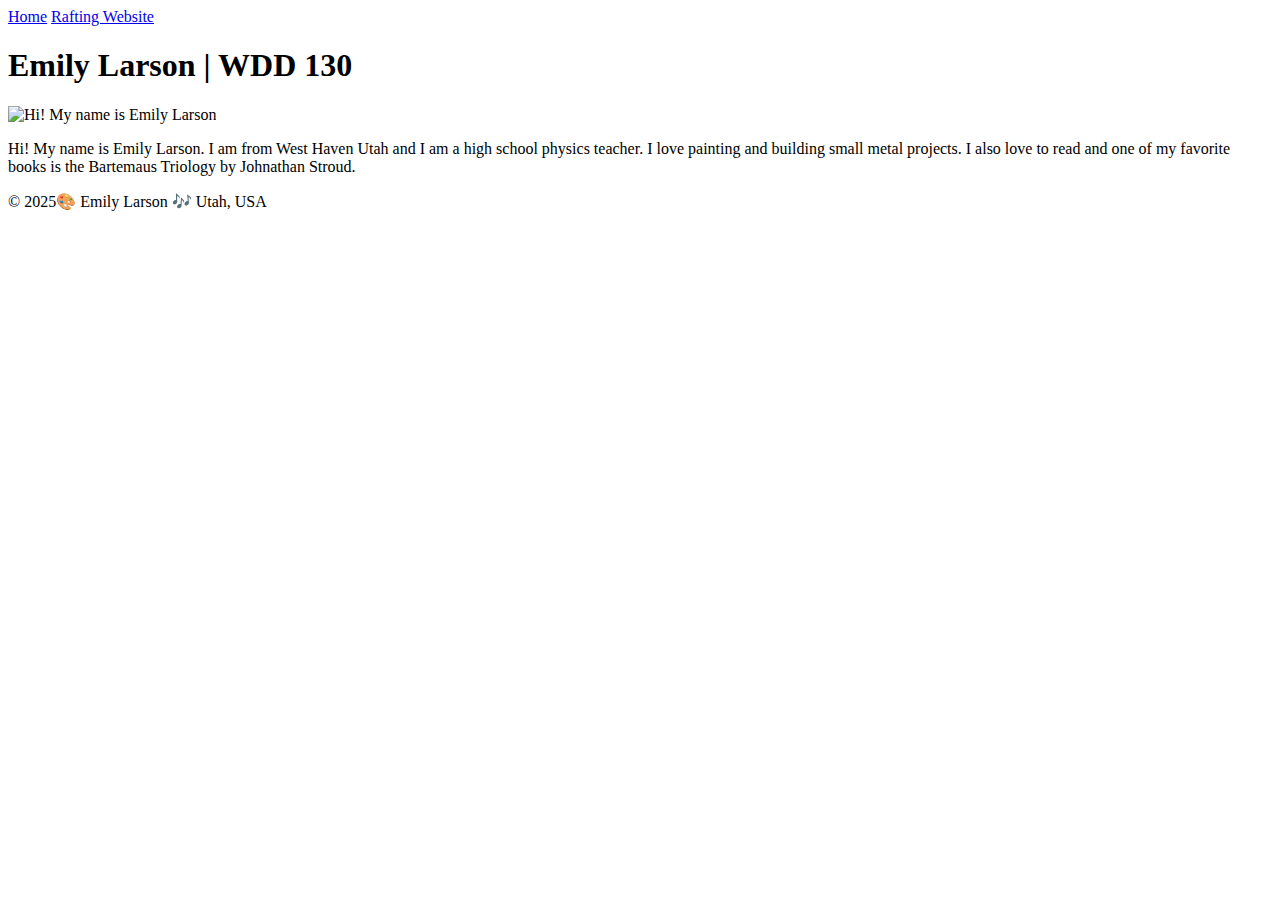
==== index.html @ b2b90b88 "first commit" ====
<!DOCTYPE html>
<html lang="en-US">

<head>
    <meta charset="UTF-8">
    <meta name="viewport" content="width=device-width, initial-scale=1.0">
    <title> Emily Larson | WDD 130 </title>
</head>

<body>
    <header>
        <nav>
            <a href="#">Home</a>
            <a href="wwr/">Rafting Website</a>
        </nav>
    </header>
    <main>
        <h1>Emily Larson | WDD 130</h1>
        <img src="images/profile.jpg" alt="Hi! My name is Emily Larson" width="200">
        <p> Hi! My name is Emily Larson. I am from West Haven Utah and I am a high school physics teacher.
            I love painting and building small metal projects. I also love to read and one of my favorite
            books is the Bartemaus Triology by Johnathan Stroud.
        </p>
    </main>
    <footer>
        <p>&copy; 2025🎨 Emily Larson 🎶 Utah, USA</p>
    </footer>
</body>

</html>
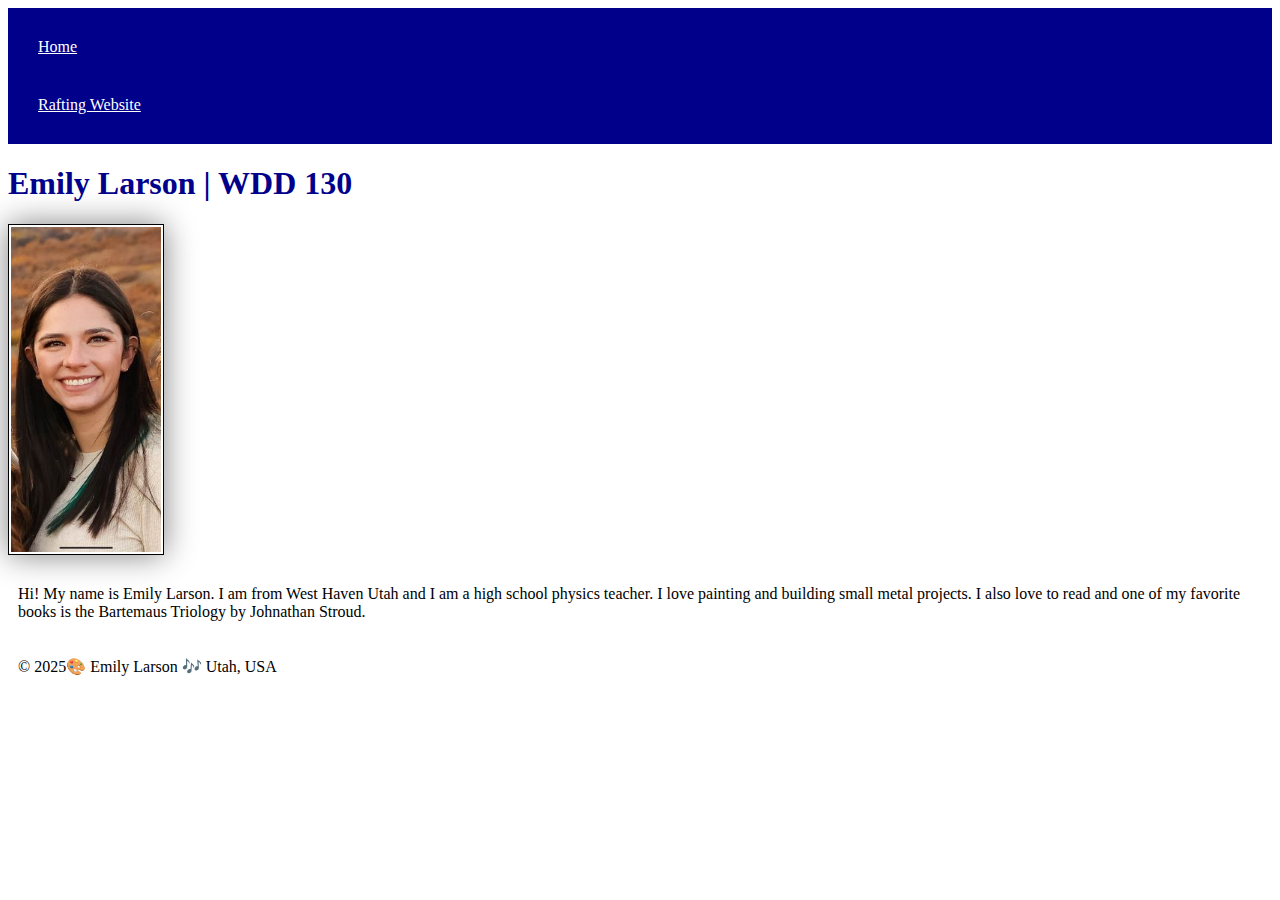
==== commit d9f81da7: "added a css page for style" ====
--- a/index.html
+++ b/index.html
@@ -5,6 +5,7 @@
     <meta charset="UTF-8">
     <meta name="viewport" content="width=device-width, initial-scale=1.0">
     <title> Emily Larson | WDD 130 </title>
+    <link rel="stylesheet" href="styles/styles.css">
 </head>
 
 <body>
--- a/styles/styles.css
+++ b/styles/styles.css
@@ -0,0 +1,26 @@
+nav {
+    background-color: darkblue;
+    padding: 10px;
+}
+
+nav a {
+    color: white;
+    display: block;
+    padding: 20px;
+}
+
+h1 {
+    color: darkblue;
+}
+
+img {
+    width: 150px;
+    height: auto;
+    border: 1px solid black;
+    padding: 2px;
+    box-shadow: 0 0 30px gray;
+}
+
+p {
+    padding: 10px;
+}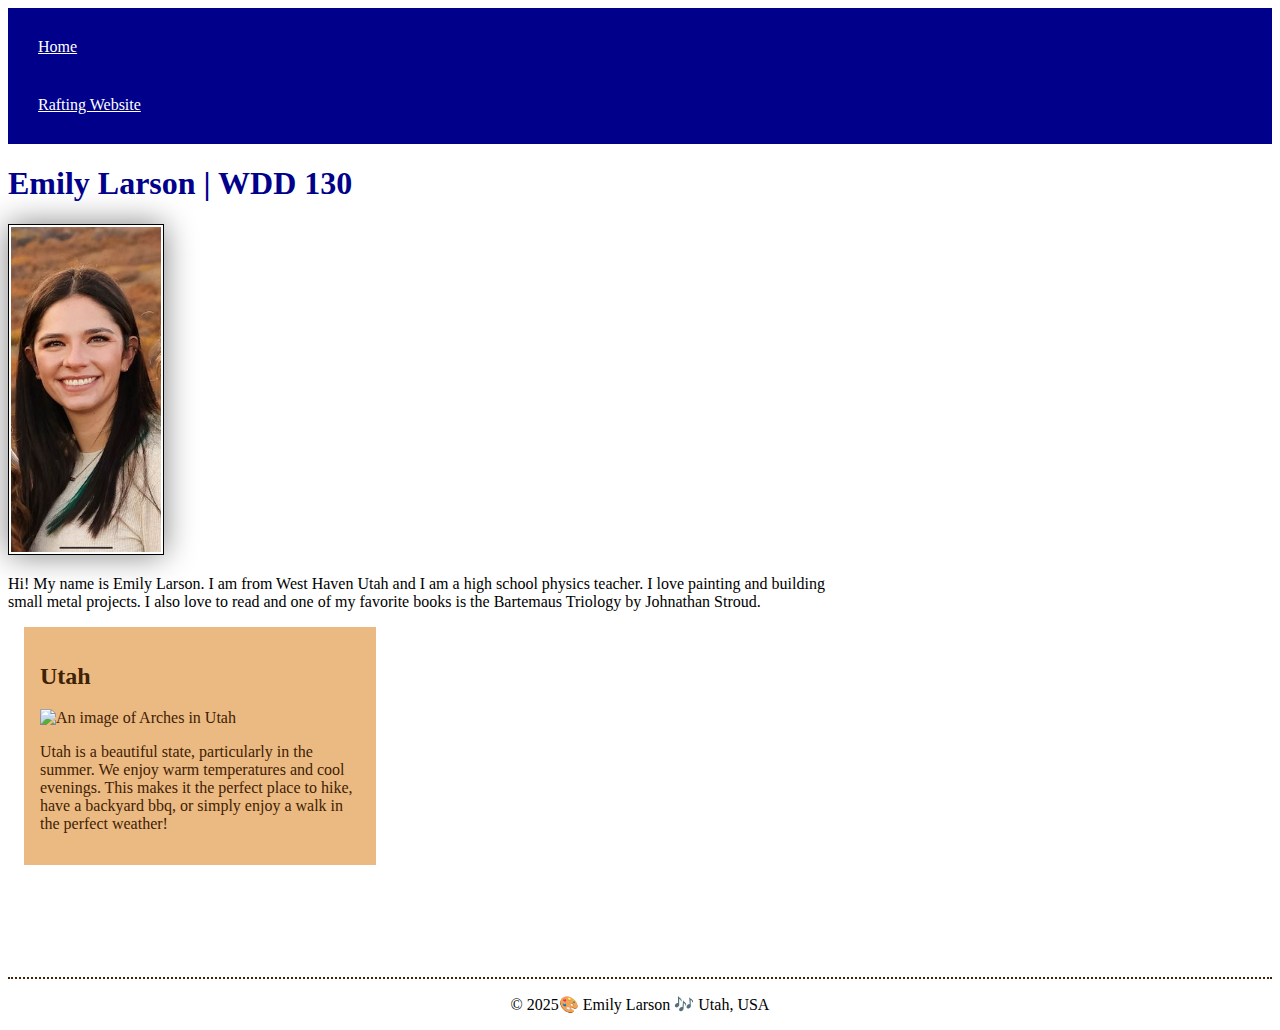
==== commit 0b3e4b06: "Added state info and css formatting" ====
--- a/index.html
+++ b/index.html
@@ -6,6 +6,8 @@
     <meta name="viewport" content="width=device-width, initial-scale=1.0">
     <title> Emily Larson | WDD 130 </title>
     <link rel="stylesheet" href="styles/styles.css">
+    <meta name="description" content="Emily Larson, WDD 110, an introductory home page.">
+    <meta name="author" content="Emily Larson">
 </head>
 
 <body>
@@ -23,6 +25,13 @@
             books is the Bartemaus Triology by Johnathan Stroud.
         </p>
     </main>
+    <aside>
+        <h2>Utah</h2>
+        <img src="images/Utah Arches.jpg" alt="An image of Arches in Utah">
+        <p> Utah is a beautiful state, particularly in the summer. We enjoy warm temperatures and cool
+            evenings. This makes it the perfect place to hike, have a backyard bbq, or simply enjoy a walk
+            in the perfect weather!</p>
+    </aside>
     <footer>
         <p>&copy; 2025🎨 Emily Larson 🎶 Utah, USA</p>
     </footer>
--- a/styles/styles.css
+++ b/styles/styles.css
@@ -13,7 +13,7 @@
     color: darkblue;
 }
 
-img {
+main img {
     width: 150px;
     height: auto;
     border: 1px solid black;
@@ -22,5 +22,29 @@
 }
 
 p {
-    padding: 10px;
+    padding: 0;
+}
+
+main {
+    max-width: 850px;
+}
+
+aside {
+    width: 20rem;
+    margin: 1rem;
+    border: 3px solid (000/0.2);
+    padding: 1rem;
+    background-color: #ebba83;
+    color: #3f2104;
+}
+
+aside img {
+    width: 200px;
+    height: auto;
+}
+
+footer {
+    margin-top: 7rem;
+    border-top: 2px dotted #3f2104;
+    text-align: center;
 }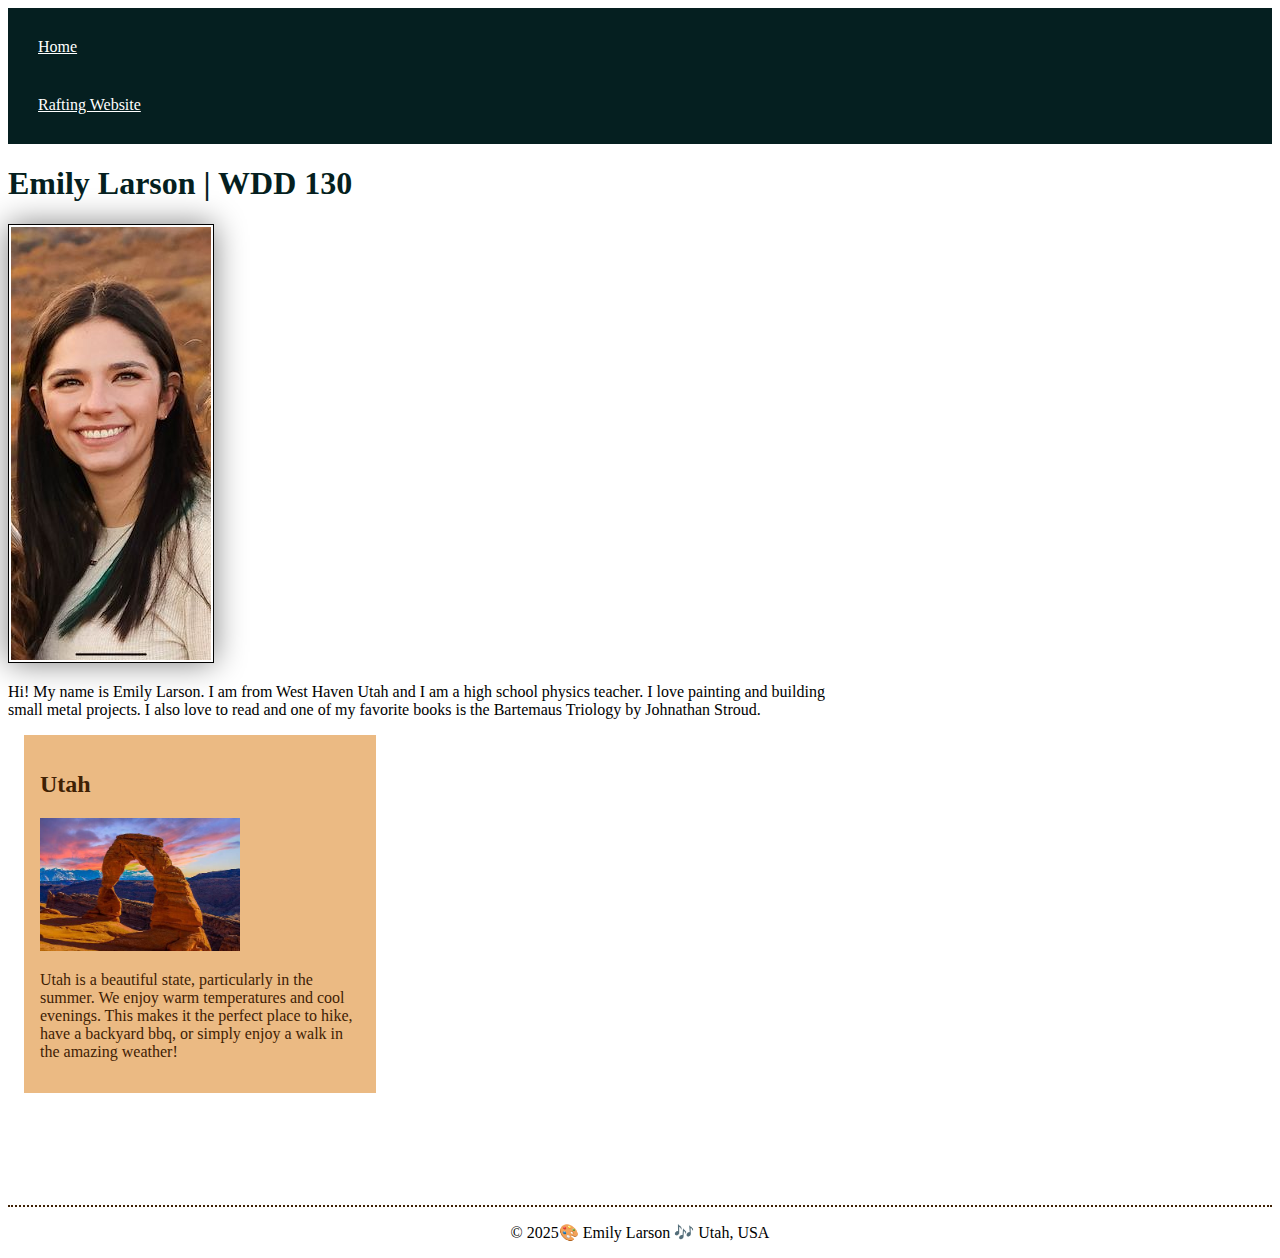
==== commit ec631a06: "Created about us page for rafting website" ====
--- a/index.html
+++ b/index.html
@@ -30,7 +30,7 @@
         <img src="images/Utah Arches.jpg" alt="An image of Arches in Utah">
         <p> Utah is a beautiful state, particularly in the summer. We enjoy warm temperatures and cool
             evenings. This makes it the perfect place to hike, have a backyard bbq, or simply enjoy a walk
-            in the perfect weather!</p>
+            in the amazing weather!</p>
     </aside>
     <footer>
         <p>&copy; 2025🎨 Emily Larson 🎶 Utah, USA</p>
--- a/styles/styles.css
+++ b/styles/styles.css
@@ -1,5 +1,9 @@
+:root {
+    --main-color: #051f20
+}
+
 nav {
-    background-color: darkblue;
+    background-color: var(--main-color);
     padding: 10px;
 }
 
@@ -10,15 +14,17 @@
 }
 
 h1 {
-    color: darkblue;
+    color: var(--main-color);
 }
 
 main img {
-    width: 150px;
+    width: 200px;
     height: auto;
     border: 1px solid black;
     padding: 2px;
     box-shadow: 0 0 30px gray;
+
+
 }
 
 p {
